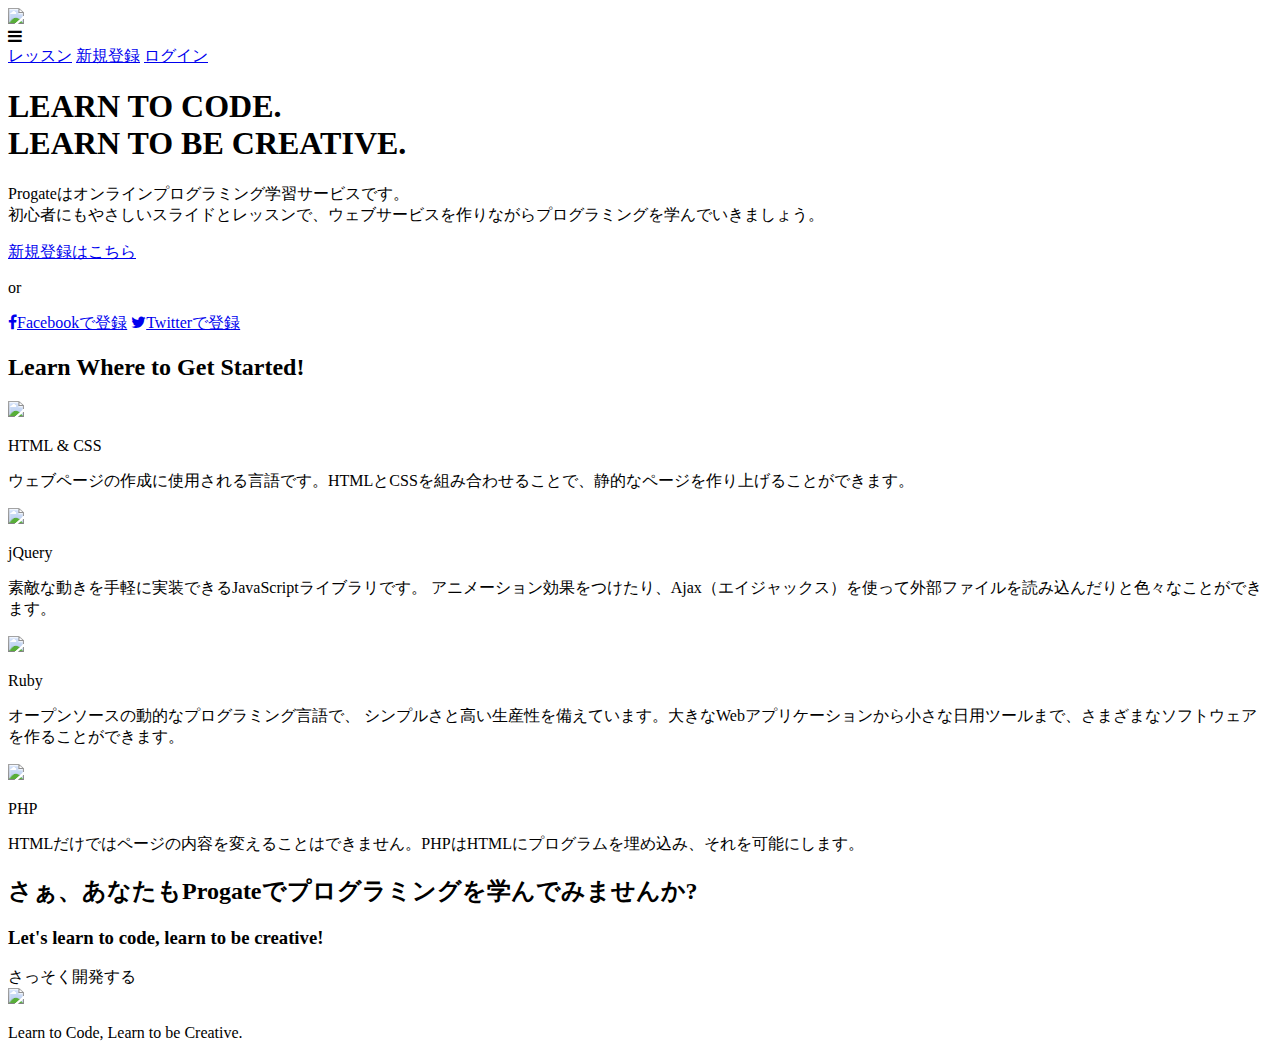
==== index.html @ ac115f4d "Create index.html" ====
<!DOCTYPE html>
<html>
<head>
  <meta charset="utf-8">
  <meta name="viewport" content="width=device-width, initial-scale=1.0">
  <title>Progate</title>
  <link href="https://maxcdn.bootstrapcdn.com/font-awesome/4.7.0/css/font-awesome.min.css" rel="stylesheet" integrity="sha384-wvfXpqpZZVQGK6TAh5PVlGOfQNHSoD2xbE+QkPxCAFlNEevoEH3Sl0sibVcOQVnN" crossorigin="anonymous">
  <link rel="stylesheet" type="text/css" href="stylesheet.css">
</head>
<body>
  <header>
    <div class="container">
      <div class="header-left">
        <img class="logo" src="https://prog-8.com/images/html/advanced/main_logo.png">
      </div>
      <span class="fa fa-bars menu-icon"></span>
      <div class="header-right">
        <a href="#">レッスン</a>
        <a href="#">新規登録</a>
        <a href="#" class="login">ログイン</a>
      </div>
    </div>
  </header>
  <div class="top-wrapper">
    <div class="container">
      <h1>LEARN TO CODE.<br>LEARN TO BE CREATIVE.</h1>
      <p>Progateはオンラインプログラミング学習サービスです。<br>初心者にもやさしいスライドとレッスンで、ウェブサービスを作りながらプログラミングを学んでいきましょう。</p>
      <div class="btn-wrapper">
        <a href="#" class="btn signup">新規登録はこちら</a>
        <p>or</p>
        <a href="#" class="btn facebook"><span class="fa fa-facebook"></span>Facebookで登録</a>
        <a href="#" class="btn twitter"><span class="fa fa-twitter"></span>Twitterで登録</a>
      </div>
    </div>
  </div>
  <div class="lesson-wrapper">
    <div class="container">
      <div class="heading">
        <h2>Learn Where to Get Started!</h2>
      </div>
      <div class="lessons">
        <div class="lesson">
          <div class="lesson-icon">
            <img src="https://prog-8.com/images/html/advanced/html.png">
            <p>HTML & CSS</p>
          </div>
          <p class="text-contents">ウェブページの作成に使用される言語です。HTMLとCSSを組み合わせることで、静的なページを作り上げることができます。</p>
        </div>
        <div class="lesson">
          <div class="lesson-icon">
            <img src="https://prog-8.com/images/html/advanced/jQuery.png">
            <p>jQuery</p>
          </div>
          <p class="text-contents">素敵な動きを手軽に実装できるJavaScriptライブラリです。 アニメーション効果をつけたり、Ajax（エイジャックス）を使って外部ファイルを読み込んだりと色々なことができます。</p>
        </div>
        <div class="lesson">
          <div class="lesson-icon">
            <img src="https://prog-8.com/images/html/advanced/ruby.png">
            <p>Ruby</p>
          </div>
          <p class="text-contents">オープンソースの動的なプログラミング言語で、 シンプルさと高い生産性を備えています。大きなWebアプリケーションから小さな日用ツールまで、さまざまなソフトウェアを作ることができます。</p>
        </div>
        <div class="lesson">
          <div class="lesson-icon">
            <img src="https://prog-8.com/images/html/advanced/php.png">
            <p>PHP</p>
          </div>
          <p class="text-contents">HTMLだけではページの内容を変えることはできません。PHPはHTMLにプログラムを埋め込み、それを可能にします。</p>
        </div>
      </div>
      <div class="clear"></div>
    </div>
  </div>
  <div class="message-wrapper">
    <div class="container">
      <div class="heading">
        <h2>さぁ、あなたもProgateでプログラミングを学んでみませんか?</h2>
        <h3>Let's learn to code, learn to be creative!</h3>
      </div>
      <span class="btn message">さっそく開発する</span>
    </div>
  </div>
  <footer>
    <div class="container">
      <img src="https://prog-8.com/images/html/advanced/footer_logo.png">
      <p>Learn to Code, Learn to be Creative.</p>
    </div>
  </footer>
</body>
</html>
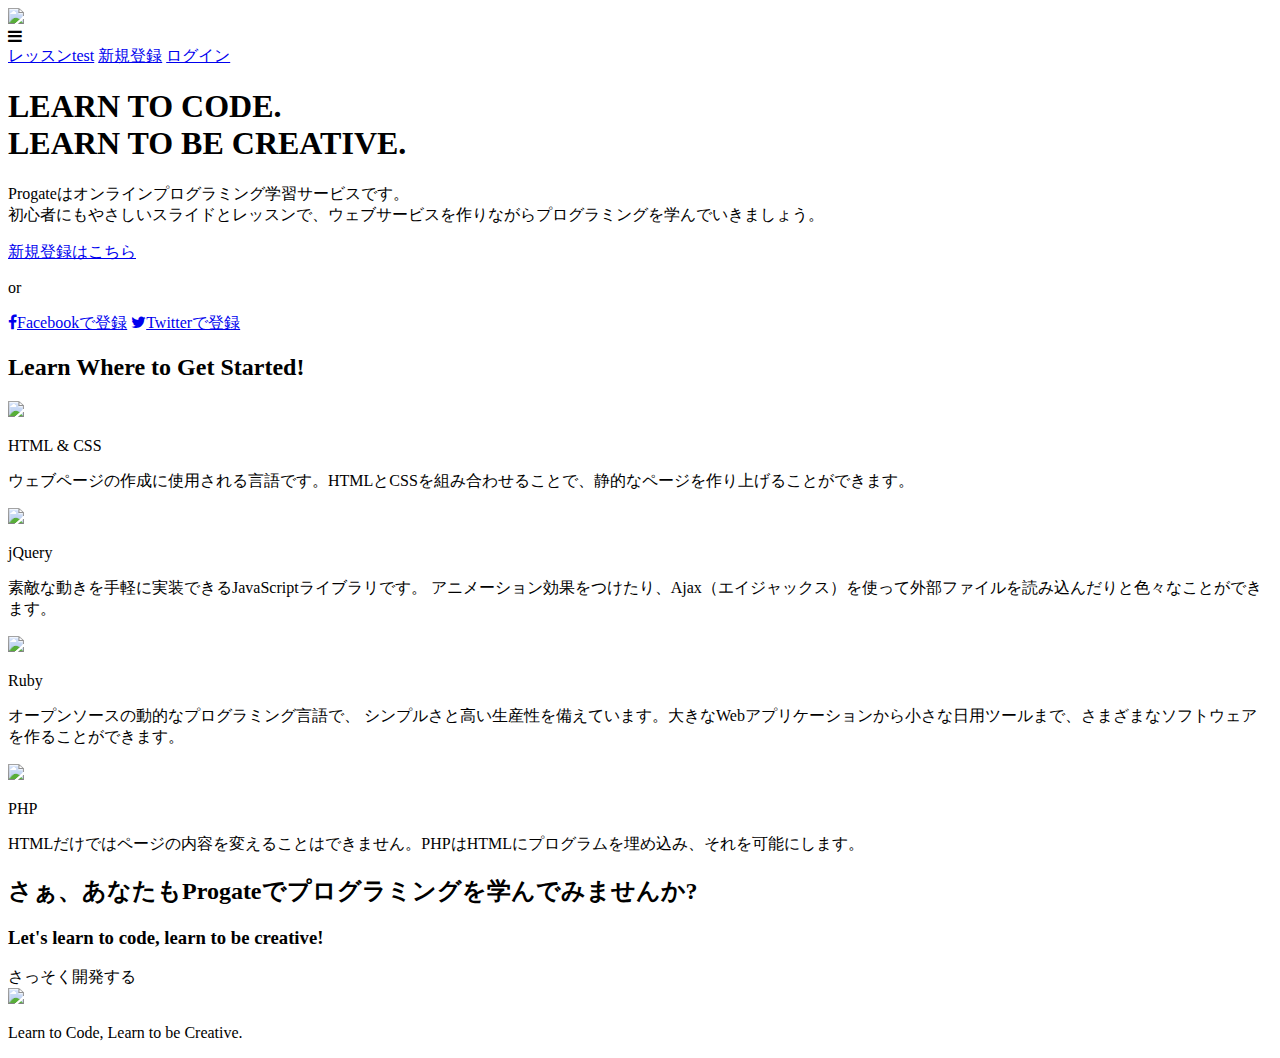
==== commit b48e72cd: "test2" ====
--- a/index.html
+++ b/index.html
@@ -15,9 +15,9 @@
       </div>
       <span class="fa fa-bars menu-icon"></span>
       <div class="header-right">
-        <a href="#">レッスン</a>
+        <a href="#">レッスンtest</a>
         <a href="#">新規登録</a>
-        <a href="#" class="login">ログイン</a>
+        <a href="/eng?user_no=1&engWordType=0&schoolYear=0&schoolType=0" class="login">ログイン</a>
       </div>
     </div>
   </header>
